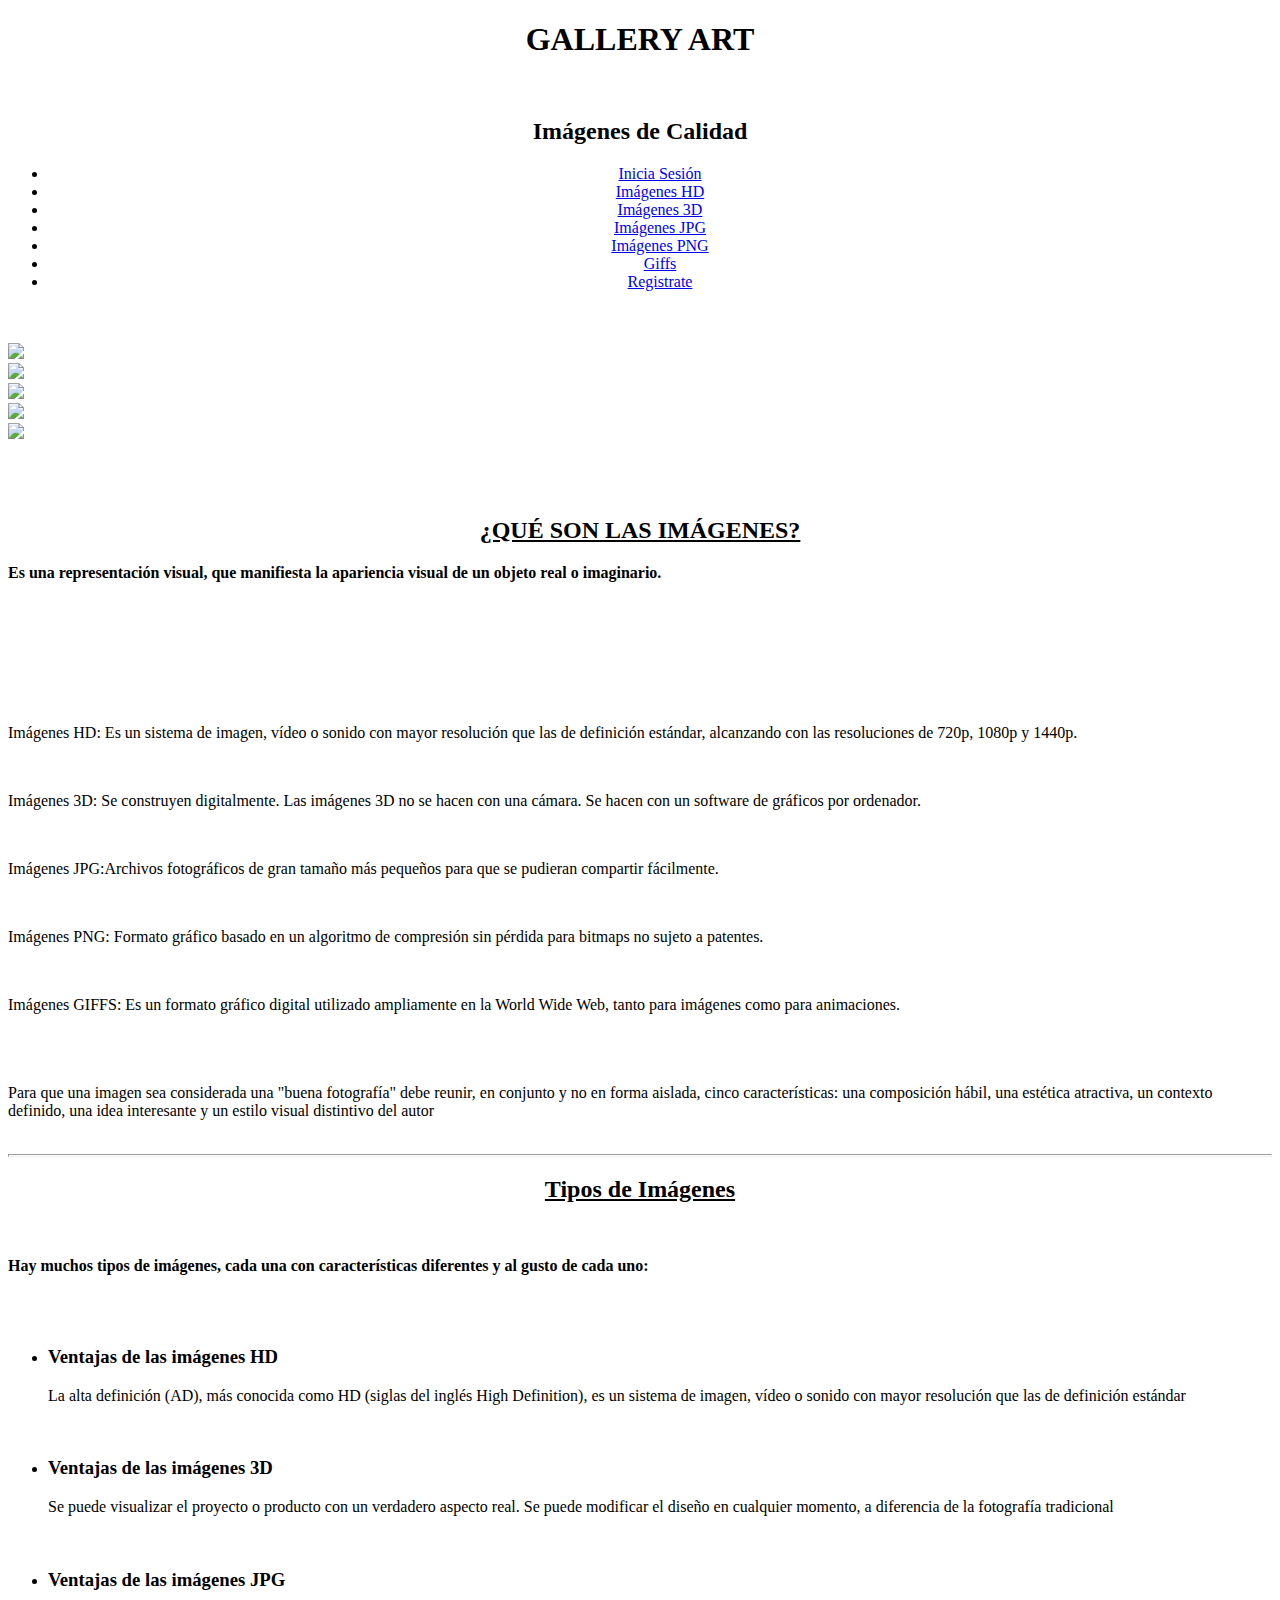
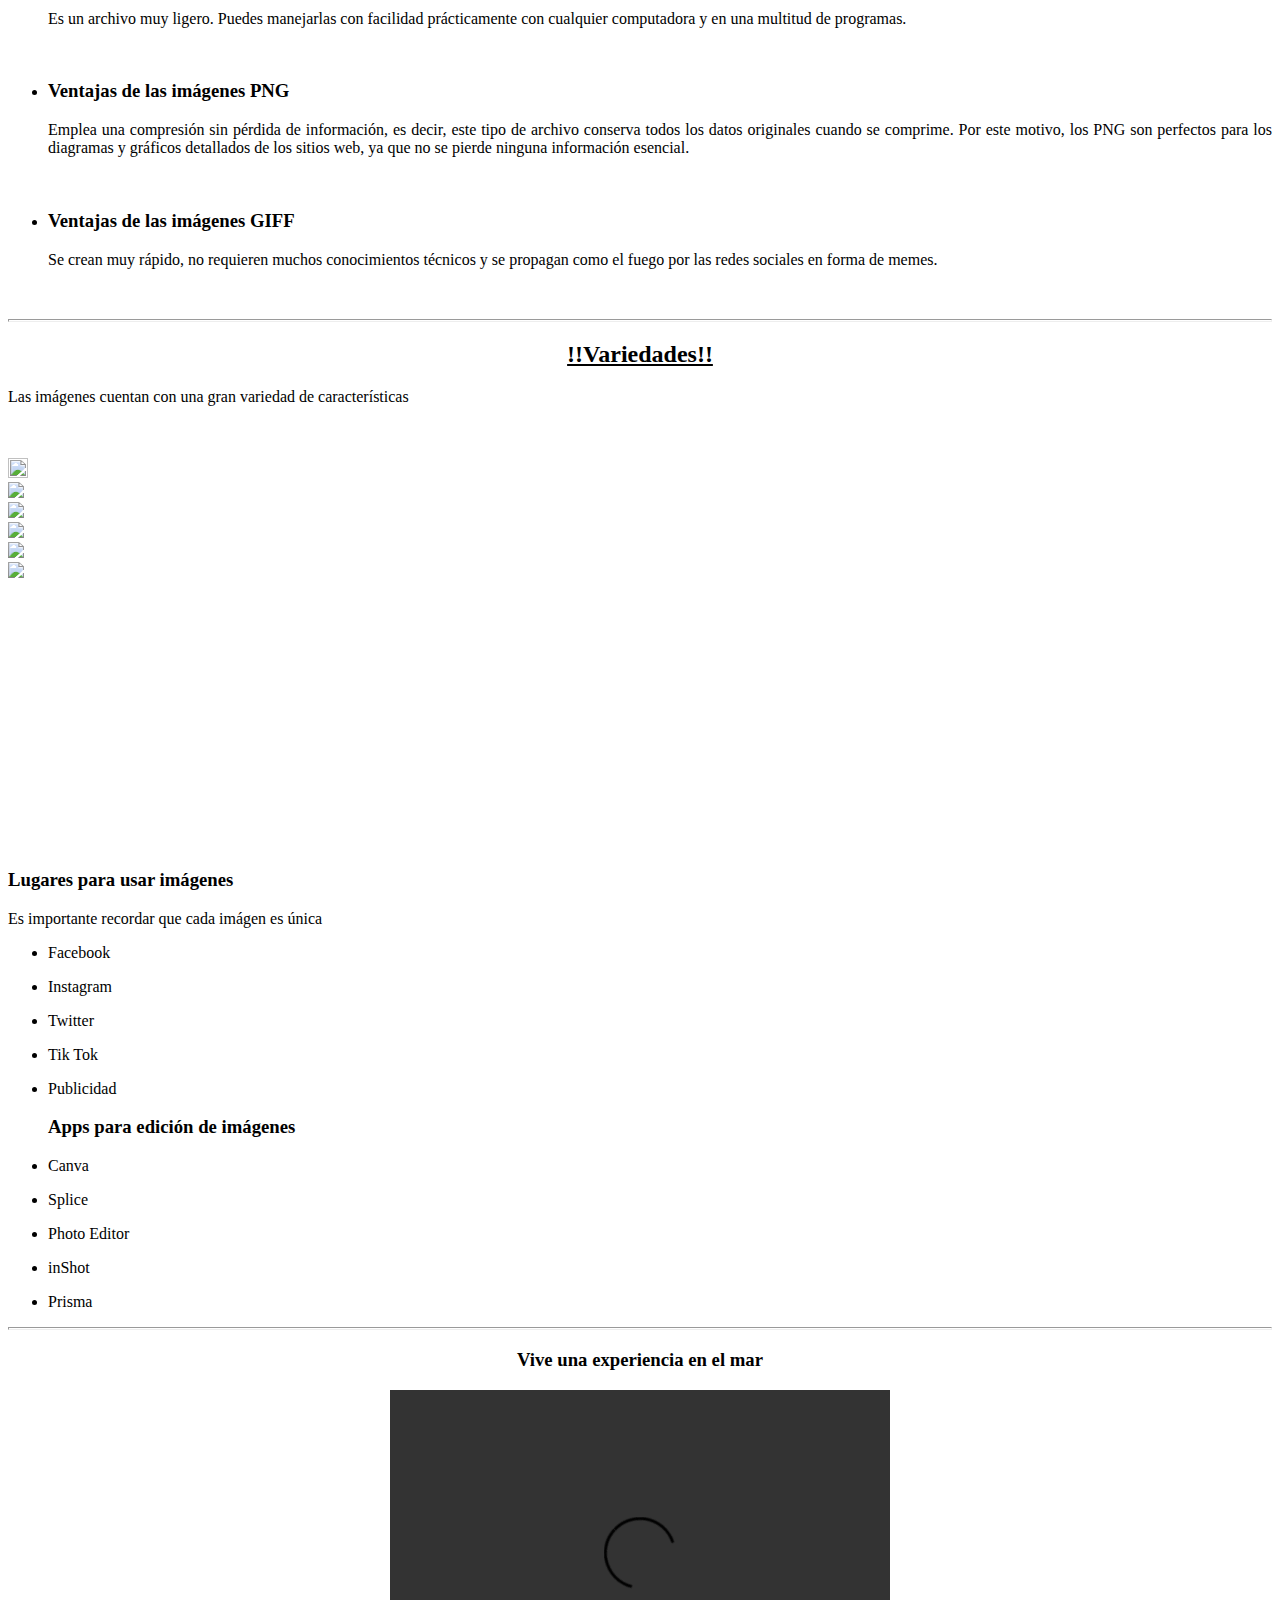
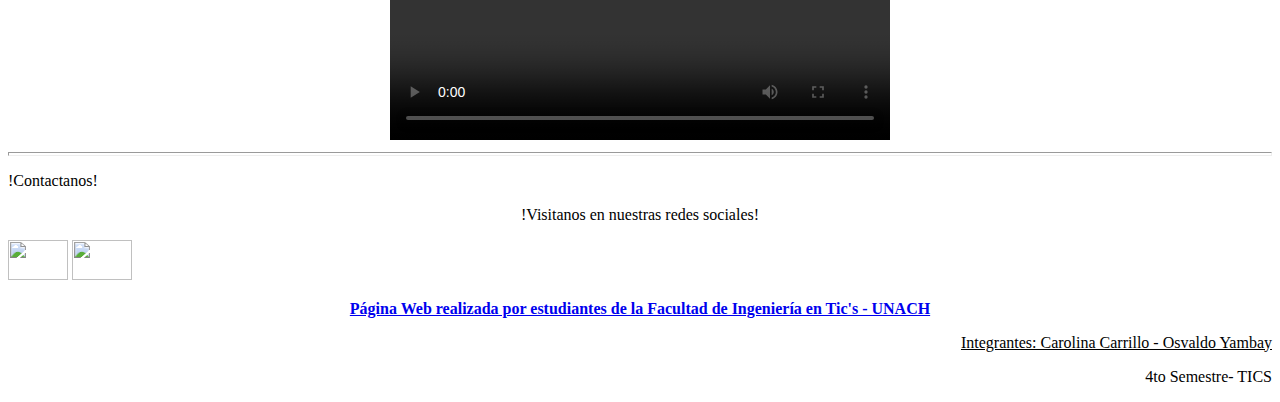
==== index.html @ 123269d1 "Create index.html" ====
<!doctype html>
<html lang="es">
<head>
    <title>Proyecto Aplicaciones</title>
    <meta charset="utf-8">
    <meta name="description" content="Pagina de OYCC">
    <link rel="stylesheet" href="estilo1.css">
    <script src="jquery-3.6.3.min.js"></script>
</head>
<body>
    <div id="General">
        <header>
            <center>
                <h1>GALLERY ART</h1>
                <br>
                <h2>Imágenes de Calidad</h2>
            </center>
            <div id="MENU">
                <nav class="menu" align=center>
                    <ul>
                        <li><a href="iniciosesion.html">Inicia Sesión</a></li>
                        <li><a href="https://www.pexels.com/es-es/buscar/galer%C3%ADa/">Imágenes HD</a></li>
                        <li><a href="https://www.shutterstock.com/es/search/3d-image-gallery">Imágenes 3D</a></li>
                        <li><a href="https://www.freepik.es/fotos-vectores-gratis/jpg">Imágenes JPG</a></li>
                        <li><a href="https://www.freepik.es/fotos-vectores-gratis/png">Imágenes PNG</a></li>
                        <li><a href="https://giphy.com/explore/galeria">Giffs</a></li>
                        <li><a href="registro.html">Registrate</a></li>
                    </ul>
                </nav>
            </div>

        </header>
    </div>
    <div id="Body">
        <main>
            <div id="container">
                <section id="right">
                    <div class="botones">
                        <div class="botonredondo posterior">
                            <img src="imagenes/botonanterior.jpeg" width="0px" height="0px">
                        </div>
                        <div class="botonredondo anterior">
                            <img src="imagenes/botonsiguiente.png" width="0px" height="0px">
                        </div>
                    </div>
                    <div class="fotos">
                        <article>
                            <div class="contenido">
                                <img src="imagenes/imagenhd.jpeg">
                            </div>
                        </article>
                        <article>
                            <div class="contenido">
                                <img src="imagenes/imagen3d.jpg">
                            </div>
                        </article>
                        <article>
                            <div class="contenido">
                                <img src="imagenes/imagenjpg.jpeg">
                            </div>
                        </article>
                        <article>
                            <div class="contenido">
                                <img src="imagenes/imagenpng.jpeg">
                            </div>
                        </article>
                        <article>
                            <div class="contenido">
                                <img src="imagenes/imagengiff.gif">
                            </div>
                        </article>
                    </div>
                </section>
            </div>
            <section id="Inf">
                <center>
                    <h2><u><br><br>¿QUÉ SON LAS IMÁGENES?</u></h2>
                </center>
                <b>Es una representación visual, que manifiesta la apariencia visual de un objeto real o imaginario.</b>
                <br>
                <br>
                <br>
                <br>
                <br>
                <br>
                <br>
                <br>
                    <p>
                        <li>Imágenes HD: Es un sistema de imagen, vídeo o sonido con mayor resolución que las de definición estándar, alcanzando con las resoluciones de 720p, 1080p y 1440p.  </li>
                        </p>
                <br>
                            <p>
                                <li>Imágenes 3D: Se construyen digitalmente. Las imágenes 3D no se hacen con una cámara. Se hacen con un software de gráficos por ordenador. </li>
                            </p>
                <br>
                            <p>
                                <li> Imágenes JPG:Archivos fotográficos de gran tamaño más pequeños para que se pudieran compartir fácilmente.</li>
                            </p>
                 <br>
                            <p>
                                <li>Imágenes PNG: Formato gráfico basado en un algoritmo de compresión sin pérdida para bitmaps no sujeto a patentes. </li>
                            </p>
                   <br>
                            <p>
                                <li> Imágenes GIFFS: Es un formato gráfico digital utilizado ampliamente en la World Wide Web, tanto para imágenes como para animaciones. <br><br> </li>
                            </p>
                    
                            <p><br><br>Para que una imagen sea considerada una "buena fotografía" debe reunir, en conjunto y no en forma aislada, cinco características: una composición hábil, una estética atractiva, un contexto definido, una idea interesante y un estilo visual distintivo del autor<br><br>
                </p>
            </section>

            <hr size="3">

            <section id="IMAGENES">
                <center>
                    <h2><u>Tipos de Imágenes</u></h2>
             <br>
                </center>
                <p align="justify"><b>Hay muchos tipos de imágenes, cada una con características diferentes y al gusto de cada uno:</b> <br></p>
                <br>
                <br>
                <ul>
                    <li>
                        <h3>Ventajas de las imágenes HD</h3>
                        <p align="justify">La alta definición (AD), más conocida como HD (siglas del inglés High Definition), es un sistema de imagen, vídeo o sonido con mayor resolución que las de definición estándar<br></p>
                    </li>
 <br>
                    <li>
                        <h3>Ventajas de las imágenes 3D</h3>
                        <p align="justify">Se puede visualizar el proyecto o producto con un verdadero aspecto real. Se puede modificar el diseño en cualquier momento, a diferencia de la fotografía tradicional<br></p>
                    </li>
 <br>
                    <li>
                        <h3>Ventajas de las imágenes JPG</h3>
                        <p align="justify">Es un archivo muy ligero. Puedes manejarlas con facilidad prácticamente con cualquier computadora y en una multitud de programas. <br></p>
                    </li>
 <br>
                    <li>
                        <h3>Ventajas de las imágenes PNG</h3>
                        <p align="justify"> Emplea una compresión sin pérdida de información, es decir, este tipo de archivo conserva todos los datos originales cuando se comprime. Por este motivo, los PNG son perfectos para los diagramas y gráficos detallados de los sitios web, ya que no se pierde ninguna información esencial.<br></p>
                    </li>
 <br>
                    <li>
                        <h3>Ventajas de las imágenes GIFF</h3>
                        <p align="justify"> Se crean muy rápido, no requieren muchos conocimientos técnicos y se propagan como el fuego por las redes sociales en forma de memes. <br>
                    </li>
 <br>
                </ul>

            </section>

        </main>

        <hr size="3">
    </div>
    <section id="Variedades">
        <center>
            <h2><u>!!Variedades!!</u></h2>
        </center>
        <p align="justify">Las imágenes cuentan con una gran variedad de características</p>
<br>
        <div id="containertres">
            <section id="slide">
                <div class="botones">
                    <div class="botonredondo posterior">
                        <img src="imagenes/botonanterior.jpeg" width="0px" height="0px">
                    </div>
                    <div class="botonredondo anterior">
                        <img src="derecho.png" width="20px" height="20px">
                    </div>
                </div>
                <div class="fotos">
                    <article>
                        <div class="contenido">
                            <img src="imagenes/imagenhd1.jpeg">
                        </div>
                    </article>
                    <article>
                        <div class="contenido">
                            <img src="imagenes/imagen3d1.jpg">
                        </div>
                    </article>
                    <article>
                        <div class="contenido">
                            <img src="imagenes/imagenjpg1.jpg">
                        </div>
                    </article>
                    <article>
                        <div class="contenido">
                            <img src="imagenes/imagenpng1.jpeg">
                        </div>
                    </article>
                    <article>
                        <div class="contenido">
                            <img src="imagenes/imagengiff1.gif">
                        </div>
                    </article>

                </div>

            </section>


            <br><br><br><br><br>
            <br><br><br><br><br>
            <h3><br><br><br><br>Lugares para usar imágenes</h3>
            <p align="justify">Es importante recordar que cada imágen es única</p>

            <ul>
                <p>
                    <li>
                        Facebook
                    </li>
                </p>

                <p>
                    <li>
                        Instagram
                    </li>
                </p>

                <p>
                    <li>
                        Twitter
                    </li>
                </p>

                <p>
                    <li>
                        Tik Tok
                    </li>
                </p>

                <p>
                    <li>
                        Publicidad
                    </li>
                </p>

                <h3>Apps para edición de imágenes</h3>
                <p>
                    <li>
                        Canva
                    </li>
                </p>

                <p>
                    <li>
                        Splice
                    </li>
                </p>

                <p>
                    <li>
                        Photo Editor
                    </li>
                </p>
                <p>
                    <li>
                        inShot
                    </li>
                </p>
                <p>
                    <li>
                        Prisma
                    </li>
                </p>

            </ul>
        </div>
    </section>
    <hr size="3">
    <section id="Tutorial">

        <center>
            <h3><b> Vive una experiencia en el mar </b></h3>
        </center>
        <center>
            <video controls width="500" height="350" src="videos/videoplayback.mp4"></video>

        </center>

    </section>

    <hr size="4">

    <div id=Footer>
        <footer>
            <p align="left"> !Contactanos!</p>
            <p align="center"> !Visitanos en nuestras redes sociales!</p>
            <a href="https://www.facebook.com/profile.php?id=100063791365232" target="_blank" rel="noreferrer"> <img
                    src="imagenes/facebook.png" width="60px" height="40px"></a>


            <a href="https://www.pexels.com/es-es/buscar/galer%C3%ADa/" target="_blank" rel="noreferrer"> <img
                    src="imagenes/pexels.png" width="60px" height="40px"> </a>
            <a href="https://www.unach.edu.ec/ingenieria-en-tecnologias-de-la-informacion22/">
                <p align="center"> <b> Página Web realizada por estudiantes de la Facultad de Ingeniería en Tic's - UNACH </b> </p>
            </a>
            <p align="right"> <u> Integrantes: Carolina Carrillo - Osvaldo Yambay </u> </p>
            <p align="right"> 4to Semestre- TICS </p>
        </footer>
    </div>

    <script src="codigojv.js"></script>
</body>

</html>
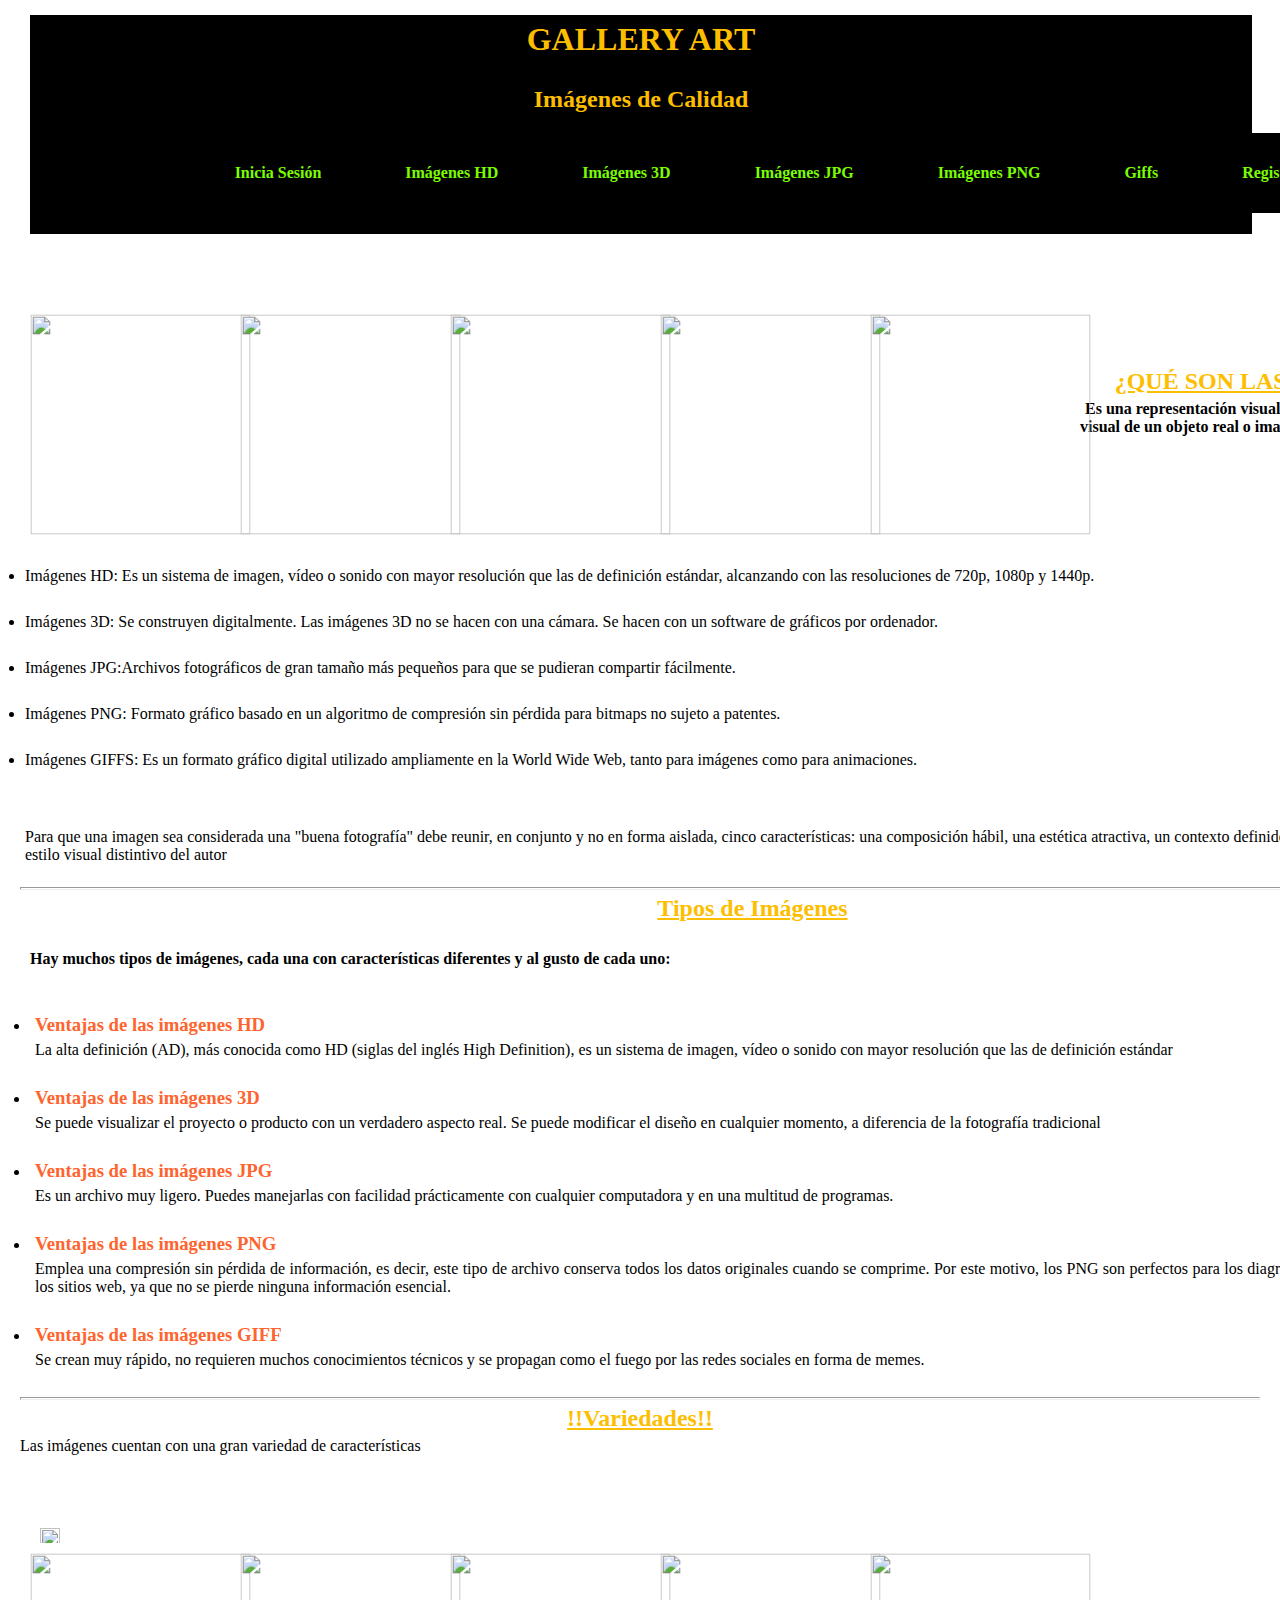
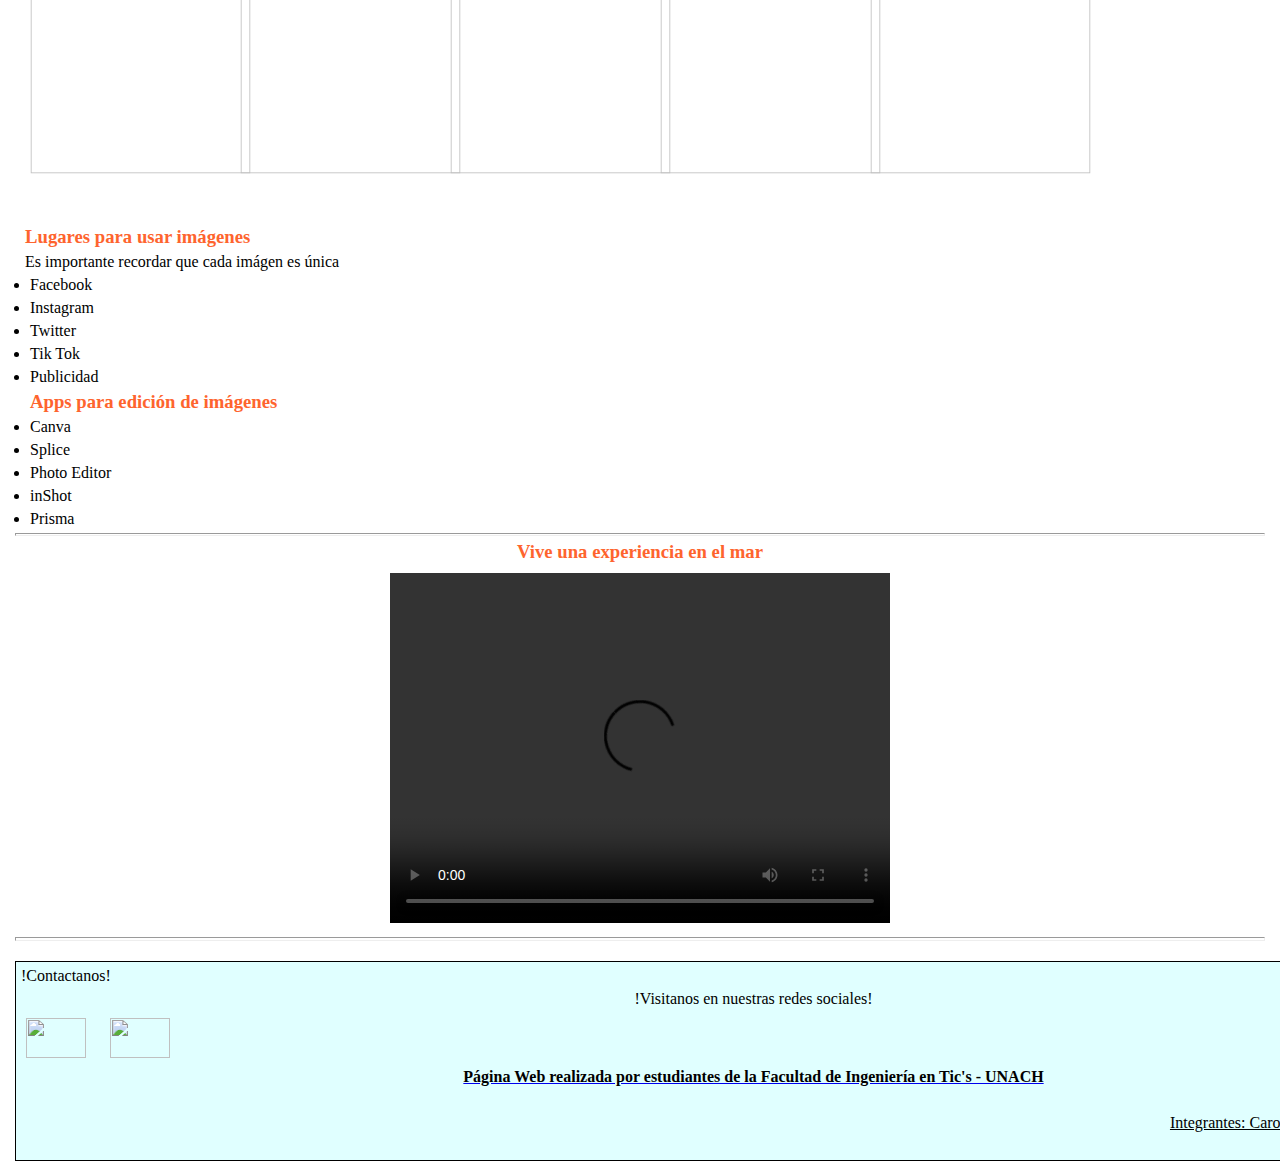
==== commit 30b4dd55: "Add files via upload" ====
--- a/index.html
+++ b/index.html
@@ -1,308 +1,308 @@
-<!doctype html>
-<html lang="es">
-<head>
-    <title>Proyecto Aplicaciones</title>
-    <meta charset="utf-8">
-    <meta name="description" content="Pagina de OYCC">
-    <link rel="stylesheet" href="estilo1.css">
-    <script src="jquery-3.6.3.min.js"></script>
-</head>
-<body>
-    <div id="General">
-        <header>
-            <center>
-                <h1>GALLERY ART</h1>
-                <br>
-                <h2>Imágenes de Calidad</h2>
-            </center>
-            <div id="MENU">
-                <nav class="menu" align=center>
-                    <ul>
-                        <li><a href="iniciosesion.html">Inicia Sesión</a></li>
-                        <li><a href="https://www.pexels.com/es-es/buscar/galer%C3%ADa/">Imágenes HD</a></li>
-                        <li><a href="https://www.shutterstock.com/es/search/3d-image-gallery">Imágenes 3D</a></li>
-                        <li><a href="https://www.freepik.es/fotos-vectores-gratis/jpg">Imágenes JPG</a></li>
-                        <li><a href="https://www.freepik.es/fotos-vectores-gratis/png">Imágenes PNG</a></li>
-                        <li><a href="https://giphy.com/explore/galeria">Giffs</a></li>
-                        <li><a href="registro.html">Registrate</a></li>
-                    </ul>
-                </nav>
-            </div>
-
-        </header>
-    </div>
-    <div id="Body">
-        <main>
-            <div id="container">
-                <section id="right">
-                    <div class="botones">
-                        <div class="botonredondo posterior">
-                            <img src="imagenes/botonanterior.jpeg" width="0px" height="0px">
-                        </div>
-                        <div class="botonredondo anterior">
-                            <img src="imagenes/botonsiguiente.png" width="0px" height="0px">
-                        </div>
-                    </div>
-                    <div class="fotos">
-                        <article>
-                            <div class="contenido">
-                                <img src="imagenes/imagenhd.jpeg">
-                            </div>
-                        </article>
-                        <article>
-                            <div class="contenido">
-                                <img src="imagenes/imagen3d.jpg">
-                            </div>
-                        </article>
-                        <article>
-                            <div class="contenido">
-                                <img src="imagenes/imagenjpg.jpeg">
-                            </div>
-                        </article>
-                        <article>
-                            <div class="contenido">
-                                <img src="imagenes/imagenpng.jpeg">
-                            </div>
-                        </article>
-                        <article>
-                            <div class="contenido">
-                                <img src="imagenes/imagengiff.gif">
-                            </div>
-                        </article>
-                    </div>
-                </section>
-            </div>
-            <section id="Inf">
-                <center>
-                    <h2><u><br><br>¿QUÉ SON LAS IMÁGENES?</u></h2>
-                </center>
-                <b>Es una representación visual, que manifiesta la apariencia visual de un objeto real o imaginario.</b>
-                <br>
-                <br>
-                <br>
-                <br>
-                <br>
-                <br>
-                <br>
-                <br>
-                    <p>
-                        <li>Imágenes HD: Es un sistema de imagen, vídeo o sonido con mayor resolución que las de definición estándar, alcanzando con las resoluciones de 720p, 1080p y 1440p.  </li>
-                        </p>
-                <br>
-                            <p>
-                                <li>Imágenes 3D: Se construyen digitalmente. Las imágenes 3D no se hacen con una cámara. Se hacen con un software de gráficos por ordenador. </li>
-                            </p>
-                <br>
-                            <p>
-                                <li> Imágenes JPG:Archivos fotográficos de gran tamaño más pequeños para que se pudieran compartir fácilmente.</li>
-                            </p>
-                 <br>
-                            <p>
-                                <li>Imágenes PNG: Formato gráfico basado en un algoritmo de compresión sin pérdida para bitmaps no sujeto a patentes. </li>
-                            </p>
-                   <br>
-                            <p>
-                                <li> Imágenes GIFFS: Es un formato gráfico digital utilizado ampliamente en la World Wide Web, tanto para imágenes como para animaciones. <br><br> </li>
-                            </p>
-                    
-                            <p><br><br>Para que una imagen sea considerada una "buena fotografía" debe reunir, en conjunto y no en forma aislada, cinco características: una composición hábil, una estética atractiva, un contexto definido, una idea interesante y un estilo visual distintivo del autor<br><br>
-                </p>
-            </section>
-
-            <hr size="3">
-
-            <section id="IMAGENES">
-                <center>
-                    <h2><u>Tipos de Imágenes</u></h2>
-             <br>
-                </center>
-                <p align="justify"><b>Hay muchos tipos de imágenes, cada una con características diferentes y al gusto de cada uno:</b> <br></p>
-                <br>
-                <br>
-                <ul>
-                    <li>
-                        <h3>Ventajas de las imágenes HD</h3>
-                        <p align="justify">La alta definición (AD), más conocida como HD (siglas del inglés High Definition), es un sistema de imagen, vídeo o sonido con mayor resolución que las de definición estándar<br></p>
-                    </li>
- <br>
-                    <li>
-                        <h3>Ventajas de las imágenes 3D</h3>
-                        <p align="justify">Se puede visualizar el proyecto o producto con un verdadero aspecto real. Se puede modificar el diseño en cualquier momento, a diferencia de la fotografía tradicional<br></p>
-                    </li>
- <br>
-                    <li>
-                        <h3>Ventajas de las imágenes JPG</h3>
-                        <p align="justify">Es un archivo muy ligero. Puedes manejarlas con facilidad prácticamente con cualquier computadora y en una multitud de programas. <br></p>
-                    </li>
- <br>
-                    <li>
-                        <h3>Ventajas de las imágenes PNG</h3>
-                        <p align="justify"> Emplea una compresión sin pérdida de información, es decir, este tipo de archivo conserva todos los datos originales cuando se comprime. Por este motivo, los PNG son perfectos para los diagramas y gráficos detallados de los sitios web, ya que no se pierde ninguna información esencial.<br></p>
-                    </li>
- <br>
-                    <li>
-                        <h3>Ventajas de las imágenes GIFF</h3>
-                        <p align="justify"> Se crean muy rápido, no requieren muchos conocimientos técnicos y se propagan como el fuego por las redes sociales en forma de memes. <br>
-                    </li>
- <br>
-                </ul>
-
-            </section>
-
-        </main>
-
-        <hr size="3">
-    </div>
-    <section id="Variedades">
-        <center>
-            <h2><u>!!Variedades!!</u></h2>
-        </center>
-        <p align="justify">Las imágenes cuentan con una gran variedad de características</p>
-<br>
-        <div id="containertres">
-            <section id="slide">
-                <div class="botones">
-                    <div class="botonredondo posterior">
-                        <img src="imagenes/botonanterior.jpeg" width="0px" height="0px">
-                    </div>
-                    <div class="botonredondo anterior">
-                        <img src="derecho.png" width="20px" height="20px">
-                    </div>
-                </div>
-                <div class="fotos">
-                    <article>
-                        <div class="contenido">
-                            <img src="imagenes/imagenhd1.jpeg">
-                        </div>
-                    </article>
-                    <article>
-                        <div class="contenido">
-                            <img src="imagenes/imagen3d1.jpg">
-                        </div>
-                    </article>
-                    <article>
-                        <div class="contenido">
-                            <img src="imagenes/imagenjpg1.jpg">
-                        </div>
-                    </article>
-                    <article>
-                        <div class="contenido">
-                            <img src="imagenes/imagenpng1.jpeg">
-                        </div>
-                    </article>
-                    <article>
-                        <div class="contenido">
-                            <img src="imagenes/imagengiff1.gif">
-                        </div>
-                    </article>
-
-                </div>
-
-            </section>
-
-
-            <br><br><br><br><br>
-            <br><br><br><br><br>
-            <h3><br><br><br><br>Lugares para usar imágenes</h3>
-            <p align="justify">Es importante recordar que cada imágen es única</p>
-
-            <ul>
-                <p>
-                    <li>
-                        Facebook
-                    </li>
-                </p>
-
-                <p>
-                    <li>
-                        Instagram
-                    </li>
-                </p>
-
-                <p>
-                    <li>
-                        Twitter
-                    </li>
-                </p>
-
-                <p>
-                    <li>
-                        Tik Tok
-                    </li>
-                </p>
-
-                <p>
-                    <li>
-                        Publicidad
-                    </li>
-                </p>
-
-                <h3>Apps para edición de imágenes</h3>
-                <p>
-                    <li>
-                        Canva
-                    </li>
-                </p>
-
-                <p>
-                    <li>
-                        Splice
-                    </li>
-                </p>
-
-                <p>
-                    <li>
-                        Photo Editor
-                    </li>
-                </p>
-                <p>
-                    <li>
-                        inShot
-                    </li>
-                </p>
-                <p>
-                    <li>
-                        Prisma
-                    </li>
-                </p>
-
-            </ul>
-        </div>
-    </section>
-    <hr size="3">
-    <section id="Tutorial">
-
-        <center>
-            <h3><b> Vive una experiencia en el mar </b></h3>
-        </center>
-        <center>
-            <video controls width="500" height="350" src="videos/videoplayback.mp4"></video>
-
-        </center>
-
-    </section>
-
-    <hr size="4">
-
-    <div id=Footer>
-        <footer>
-            <p align="left"> !Contactanos!</p>
-            <p align="center"> !Visitanos en nuestras redes sociales!</p>
-            <a href="https://www.facebook.com/profile.php?id=100063791365232" target="_blank" rel="noreferrer"> <img
-                    src="imagenes/facebook.png" width="60px" height="40px"></a>
-
-
-            <a href="https://www.pexels.com/es-es/buscar/galer%C3%ADa/" target="_blank" rel="noreferrer"> <img
-                    src="imagenes/pexels.png" width="60px" height="40px"> </a>
-            <a href="https://www.unach.edu.ec/ingenieria-en-tecnologias-de-la-informacion22/">
-                <p align="center"> <b> Página Web realizada por estudiantes de la Facultad de Ingeniería en Tic's - UNACH </b> </p>
-            </a>
-            <p align="right"> <u> Integrantes: Carolina Carrillo - Osvaldo Yambay </u> </p>
-            <p align="right"> 4to Semestre- TICS </p>
-        </footer>
-    </div>
-
-    <script src="codigojv.js"></script>
-</body>
-
-</html>
+<!doctype html>
+<html lang="es">
+<head>
+    <title>Proyecto Aplicaciones</title>
+    <meta charset="utf-8">
+    <meta name="description" content="Pagina de OYCC">
+    <link rel="stylesheet" href="estilo1.css">
+    <script src="jquery-3.6.3.min.js"></script>
+</head>
+<body>
+    <div id="General">
+        <header>
+            <center>
+                <h1>GALLERY ART</h1>
+                <br>
+                <h2>Imágenes de Calidad</h2>
+            </center>
+            <div id="MENU">
+                <nav class="menu" align=center>
+                    <ul>
+                        <li><a href="iniciosesion.html">Inicia Sesión</a></li>
+                        <li><a href="https://www.pexels.com/es-es/buscar/galer%C3%ADa/">Imágenes HD</a></li>
+                        <li><a href="https://www.shutterstock.com/es/search/3d-image-gallery">Imágenes 3D</a></li>
+                        <li><a href="https://www.freepik.es/fotos-vectores-gratis/jpg">Imágenes JPG</a></li>
+                        <li><a href="https://www.freepik.es/fotos-vectores-gratis/png">Imágenes PNG</a></li>
+                        <li><a href="https://giphy.com/explore/galeria">Giffs</a></li>
+                        <li><a href="registro.html">Registrate</a></li>
+                    </ul>
+                </nav>
+            </div>
+
+        </header>
+    </div>
+    <div id="Body">
+        <main>
+            <div id="container">
+                <section id="right">
+                    <div class="botones">
+                        <div class="botonredondo posterior">
+                            <img src="imagenes/botonanterior.jpeg" width="0px" height="0px">
+                        </div>
+                        <div class="botonredondo anterior">
+                            <img src="imagenes/botonsiguiente.png" width="0px" height="0px">
+                        </div>
+                    </div>
+                    <div class="fotos">
+                        <article>
+                            <div class="contenido">
+                                <img src="imagenes/imagenhd.jpeg">
+                            </div>
+                        </article>
+                        <article>
+                            <div class="contenido">
+                                <img src="imagenes/imagen3d.jpg">
+                            </div>
+                        </article>
+                        <article>
+                            <div class="contenido">
+                                <img src="imagenes/imagenjpg.jpeg">
+                            </div>
+                        </article>
+                        <article>
+                            <div class="contenido">
+                                <img src="imagenes/imagenpng.jpeg">
+                            </div>
+                        </article>
+                        <article>
+                            <div class="contenido">
+                                <img src="imagenes/imagengiff.gif">
+                            </div>
+                        </article>
+                    </div>
+                </section>
+            </div>
+            <section id="Inf">
+                <center>
+                    <h2><u><br><br>¿QUÉ SON LAS IMÁGENES?</u></h2>
+                </center>
+                <b>Es una representación visual, que manifiesta la apariencia visual de un objeto real o imaginario.</b>
+                <br>
+                <br>
+                <br>
+                <br>
+                <br>
+                <br>
+                <br>
+                <br>
+                    <p>
+                        <li>Imágenes HD: Es un sistema de imagen, vídeo o sonido con mayor resolución que las de definición estándar, alcanzando con las resoluciones de 720p, 1080p y 1440p.  </li>
+                        </p>
+                <br>
+                            <p>
+                                <li>Imágenes 3D: Se construyen digitalmente. Las imágenes 3D no se hacen con una cámara. Se hacen con un software de gráficos por ordenador. </li>
+                            </p>
+                <br>
+                            <p>
+                                <li> Imágenes JPG:Archivos fotográficos de gran tamaño más pequeños para que se pudieran compartir fácilmente.</li>
+                            </p>
+                 <br>
+                            <p>
+                                <li>Imágenes PNG: Formato gráfico basado en un algoritmo de compresión sin pérdida para bitmaps no sujeto a patentes. </li>
+                            </p>
+                   <br>
+                            <p>
+                                <li> Imágenes GIFFS: Es un formato gráfico digital utilizado ampliamente en la World Wide Web, tanto para imágenes como para animaciones. <br><br> </li>
+                            </p>
+                    
+                            <p><br><br>Para que una imagen sea considerada una "buena fotografía" debe reunir, en conjunto y no en forma aislada, cinco características: una composición hábil, una estética atractiva, un contexto definido, una idea interesante y un estilo visual distintivo del autor<br><br>
+                </p>
+            </section>
+
+            <hr size="3">
+
+            <section id="IMAGENES">
+                <center>
+                    <h2><u>Tipos de Imágenes</u></h2>
+             <br>
+                </center>
+                <p align="justify"><b>Hay muchos tipos de imágenes, cada una con características diferentes y al gusto de cada uno:</b> <br></p>
+                <br>
+                <br>
+                <ul>
+                    <li>
+                        <h3>Ventajas de las imágenes HD</h3>
+                        <p align="justify">La alta definición (AD), más conocida como HD (siglas del inglés High Definition), es un sistema de imagen, vídeo o sonido con mayor resolución que las de definición estándar<br></p>
+                    </li>
+ <br>
+                    <li>
+                        <h3>Ventajas de las imágenes 3D</h3>
+                        <p align="justify">Se puede visualizar el proyecto o producto con un verdadero aspecto real. Se puede modificar el diseño en cualquier momento, a diferencia de la fotografía tradicional<br></p>
+                    </li>
+ <br>
+                    <li>
+                        <h3>Ventajas de las imágenes JPG</h3>
+                        <p align="justify">Es un archivo muy ligero. Puedes manejarlas con facilidad prácticamente con cualquier computadora y en una multitud de programas. <br></p>
+                    </li>
+ <br>
+                    <li>
+                        <h3>Ventajas de las imágenes PNG</h3>
+                        <p align="justify"> Emplea una compresión sin pérdida de información, es decir, este tipo de archivo conserva todos los datos originales cuando se comprime. Por este motivo, los PNG son perfectos para los diagramas y gráficos detallados de los sitios web, ya que no se pierde ninguna información esencial.<br></p>
+                    </li>
+ <br>
+                    <li>
+                        <h3>Ventajas de las imágenes GIFF</h3>
+                        <p align="justify"> Se crean muy rápido, no requieren muchos conocimientos técnicos y se propagan como el fuego por las redes sociales en forma de memes. <br>
+                    </li>
+ <br>
+                </ul>
+
+            </section>
+
+        </main>
+
+        <hr size="3">
+    </div>
+    <section id="Variedades">
+        <center>
+            <h2><u>!!Variedades!!</u></h2>
+        </center>
+        <p align="justify">Las imágenes cuentan con una gran variedad de características</p>
+<br>
+        <div id="containertres">
+            <section id="slide">
+                <div class="botones">
+                    <div class="botonredondo posterior">
+                        <img src="imagenes/botonanterior.jpeg" width="0px" height="0px">
+                    </div>
+                    <div class="botonredondo anterior">
+                        <img src="derecho.png" width="20px" height="20px">
+                    </div>
+                </div>
+                <div class="fotos">
+                    <article>
+                        <div class="contenido">
+                            <img src="imagenes/imagenhd1.jpeg">
+                        </div>
+                    </article>
+                    <article>
+                        <div class="contenido">
+                            <img src="imagenes/imagen3d1.jpg">
+                        </div>
+                    </article>
+                    <article>
+                        <div class="contenido">
+                            <img src="imagenes/imagenjpg1.jpg">
+                        </div>
+                    </article>
+                    <article>
+                        <div class="contenido">
+                            <img src="imagenes/imagenpng1.jpeg">
+                        </div>
+                    </article>
+                    <article>
+                        <div class="contenido">
+                            <img src="imagenes/imagengiff1.gif">
+                        </div>
+                    </article>
+
+                </div>
+
+            </section>
+
+
+            <br><br><br><br><br>
+            <br><br><br><br><br>
+            <h3><br><br><br><br>Lugares para usar imágenes</h3>
+            <p align="justify">Es importante recordar que cada imágen es única</p>
+
+            <ul>
+                <p>
+                    <li>
+                        Facebook
+                    </li>
+                </p>
+
+                <p>
+                    <li>
+                        Instagram
+                    </li>
+                </p>
+
+                <p>
+                    <li>
+                        Twitter
+                    </li>
+                </p>
+
+                <p>
+                    <li>
+                        Tik Tok
+                    </li>
+                </p>
+
+                <p>
+                    <li>
+                        Publicidad
+                    </li>
+                </p>
+
+                <h3>Apps para edición de imágenes</h3>
+                <p>
+                    <li>
+                        Canva
+                    </li>
+                </p>
+
+                <p>
+                    <li>
+                        Splice
+                    </li>
+                </p>
+
+                <p>
+                    <li>
+                        Photo Editor
+                    </li>
+                </p>
+                <p>
+                    <li>
+                        inShot
+                    </li>
+                </p>
+                <p>
+                    <li>
+                        Prisma
+                    </li>
+                </p>
+
+            </ul>
+        </div>
+    </section>
+    <hr size="3">
+    <section id="Tutorial">
+
+        <center>
+            <h3><b> Vive una experiencia en el mar </b></h3>
+        </center>
+        <center>
+            <video controls width="500" height="350" src="videos/videoplayback.mp4"></video>
+
+        </center>
+
+    </section>
+
+    <hr size="4">
+
+    <div id=Footer>
+        <footer>
+            <p align="left"> !Contactanos!</p>
+            <p align="center"> !Visitanos en nuestras redes sociales!</p>
+            <a href="https://www.facebook.com/profile.php?id=100063791365232" target="_blank" rel="noreferrer"> <img
+                    src="imagenes/facebook.png" width="60px" height="40px"></a>
+
+
+            <a href="https://www.pexels.com/es-es/buscar/galer%C3%ADa/" target="_blank" rel="noreferrer"> <img
+                    src="imagenes/pexels.png" width="60px" height="40px"> </a>
+            <a href="https://www.unach.edu.ec/ingenieria-en-tecnologias-de-la-informacion22/">
+                <p align="center"> <b> Página Web realizada por estudiantes de la Facultad de Ingeniería en Tic's - UNACH </b> </p>
+            </a>
+            <p align="right"> <u> Integrantes: Carolina Carrillo - Osvaldo Yambay </u> </p>
+            <p align="right"> 4to Semestre- TICS </p>
+        </footer>
+    </div>
+
+    <script src="codigojv.js"></script>
+</body>
+
+</html>--- a/estilo1.css
+++ b/estilo1.css
@@ -0,0 +1,202 @@
+header{
+    border: 1px solid black;
+    width: auto;
+    margin: auto;
+    background: black;
+}
+h1, h2{
+    color: #FEBE00
+}
+h3{
+    color: #FE642E
+}
+p{
+    color: black;
+}
+*{
+    margin: 5px;
+    padding: 0px;
+}
+
+main{
+    border: none;
+    width: 1475px;
+    margin: auto;
+    background: white ;
+}
+
+footer{
+    border: 1px solid black;
+    width: auto;
+    margin: auto;
+    background: lightcyan;
+}
+
+body{
+    background: white;
+}
+
+.menu{
+    width: :100%;
+    background: black;
+    list-style: inherit;
+    margin: 20px;
+    border: 1px solid black;
+    padding: 0;
+}
+
+.menu li{
+    display: inline-block;
+}
+
+.menu li a{
+    padding: 15px 30px;
+    display:inline-block;
+    color:lawngreen;
+    text-decoration: none;
+    font-weight: bold;
+}
+
+.menu li a:hover{
+    background: #ccc;
+    color:black;
+    
+}
+
+header, footer{
+    width: 100%;
+    max-width: 1500px;
+    margin: 10px auto;
+}
+
+div#General{
+    margin:auto;
+    margin-top: 00px;
+    margin-left: 20px;
+    margin-right: 20px;
+    width: auto;
+    height: auto;
+    background-color: black;
+}
+    
+div#MENU{
+    width: 1475px;
+    height: auto;
+    background-color: none;
+}
+
+div#Carrusel{
+    margin-top: 20px;
+    width: 900px;
+    height: auto;
+    background-color: none;
+}
+div#Footer{
+    margin-top: 20px;
+    width: 1475px;
+    height: auto;
+    background-color: none;   
+}
+
+div#inf{
+    margin-top: 0px;
+    width: 0px;
+    height: auto;
+    background-color: ; 
+}
+
+fieldset{
+    border: 1px solid black;
+    width: auto;
+    margin: auto;
+    background: black;
+}
+/*Slader*/
+
+section article {
+    width: 200px;
+    height: 200px;
+    float: left;
+    border: 0px solid white;
+    position: relative;
+    margin: 5px;
+    transform: scale(1.1);
+    z-index: 1;
+    transition: all 1s;
+    }
+    section article img {
+        width: 100%;
+        height: 100%;
+        position:absolute;
+        top: 0px;
+        left: 0px;
+    }
+
+.aumentado{
+    z-index: 1000; /*salga hacia adelante*/
+    border: 0px solid white;
+    box-shadow: 5px 5px 15px 5px white;
+    transform: scale(1.3,1.3);
+}
+section slide{
+    padding-top: 50px;
+    width: 100%;
+    height: 300px;
+    overflow: hidden;
+}
+section .imagenes{
+    width: 1000px;
+    position: relative;
+    left: 0px;
+    transition: all 1s;
+}
+/*estilo botones*/
+.botonredondo{
+    width: 0px;
+    height: 30px;
+    border-radius: 30px;
+    background: rgb(100,100,100);
+    color: rgb(50,50,50);
+    font-size: 30px;    
+    text-align: center;
+    line-height: 30px;
+    font-weight: bold;
+    position:static;
+           
+}
+.botones{
+    width: 100%;
+    position: static;
+    z-index: 10000;    
+}
+.anterior{
+    right: 70px;
+    top: 100px; 
+}
+.posterior{  
+    top: 100px;    
+}
+
+
+/*///////estilo destacado///////////*/
+
+#destacado{
+    position: absolute;
+    width: 80%;
+    right: 0px;
+    height: 100%;
+    top: 0px;
+    height: 400px;
+    overflow: hidden;
+    box-shadow: 0px 0px 20px 20px black inset;
+}
+#destacado img{
+    width: 100%; 
+    opacity: 0.5;
+} 
+#destacado h2, #destacado h3, #destacado p{
+    position:absolute;    
+    top: 0px;
+} 
+
+
